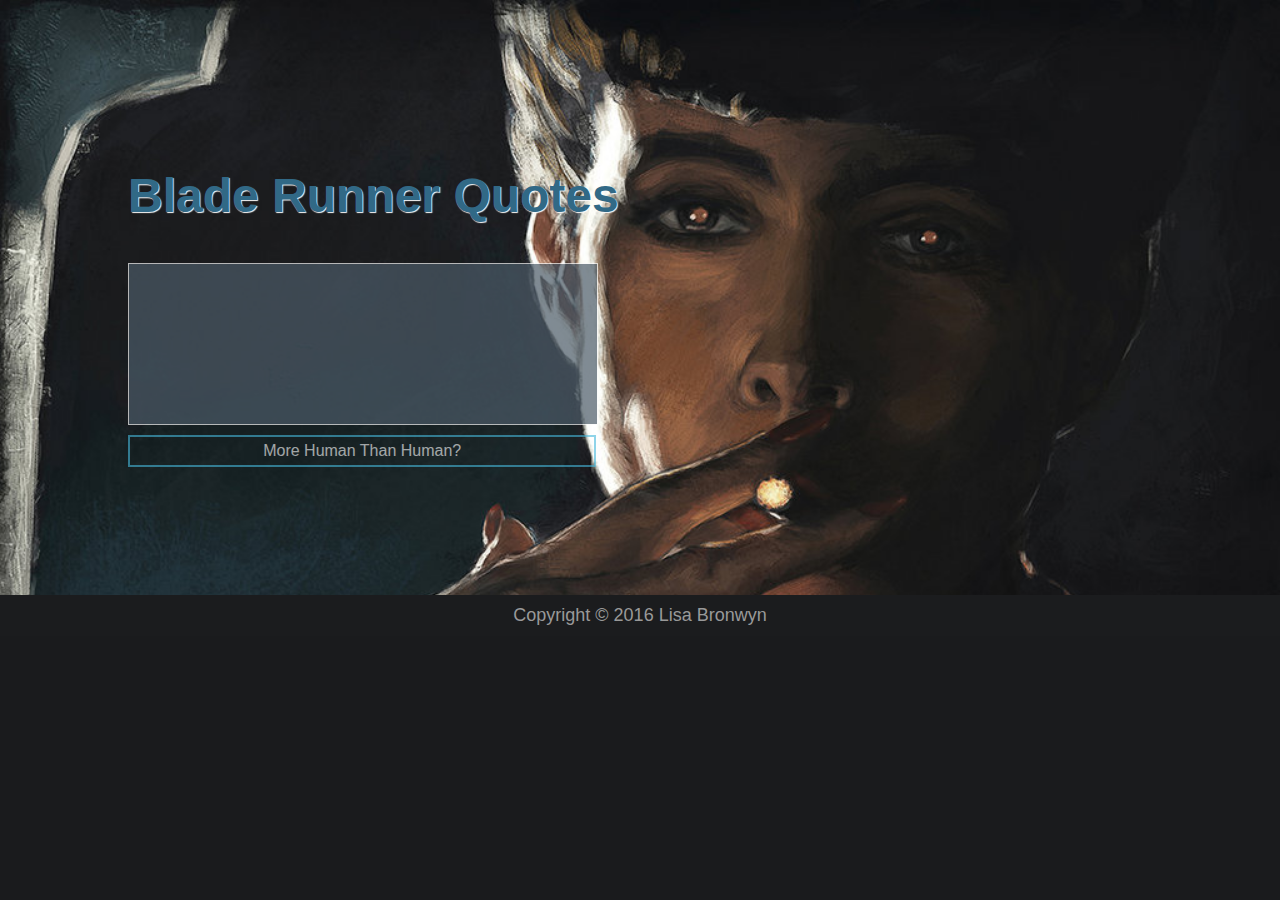
==== index.html @ eb692d40 "revised branch name" ====
<!DOCTYPE html>
<html lang="eng">

<head>
    <meta name="viewport" content="width=device-width, initial-scale=1.0, minimum-scale=1.0, maximum-scale=1.0"><meta charset="UTF-8">
    <link rel="stylesheet" href="css/style.css">
    <meta charset="UTF-8">
    <link rel="stylesheet" href="quote.css">
    <link href="https://fonts.googleapis.com/css?family=Open+Sans" rel="stylesheet">
    <link href='http://fonts.googleapis.com/css?family=Source+Sans+Pro:400,700' rel='stylesheet' type='text/css'>
    <link href='http://fonts.googleapis.com/css?family=Roboto:400,700' rel='stylesheet' type='text/css'>
    <script src="https://ajax.googleapis.com/ajax/libs/jquery/3.1.1/jquery.min.js" type="text/javascript"></script>
    <script src="js/index.js"></script>

</head>
<title>Blade Runner Quote Generator</title>
<body>

      <div class="wrapper">
        <div class="container">
            <h2>Blade Runner Quotes</h2>
            <div id="quoteContainer">
                <p></p>
                <p id="quoteGenius"></p>
            </div>
            <!--end quoteContainer-->

            <div id="buttonContainer">
                <a href="#" id="quoteButton">More Human Than Human?</a>
            </div>
            <!--end buttonContainer-->

        </div>
        <!--end container-->
      </div>
      <!-- end wrapper -->
      <div class="footer">Copyright © 2016 Lisa Bronwyn</div>



</body>

</html>
---- css/style.css ----
body {
  color: #4C5B68;
  margin: 0;
  padding: 0;
  background-color: #1A1B1D;
  text-align: center;
	font-family: 'Poppins', sans-serif;
}

.wrapper {
  background-image: url("blade-runner.jpg");
  background-position: top;
  background-repeat: no-repeat;
  background-size: cover;
  display: block;
  position: relative;
  height: 100%;
}

.container {
  padding: 10%;
  width: 50%;
  color: #46b8da;
  position: relative;
}

.container h2 {
  color: #316986;
  text-shadow: 1px 1px 1px #FAFAFA;
  position: relative;
  text-align: left;
	font-size: 3em;
}

#quoteContainer {
  width: 70%;
  background: #4C5B68;
  position: sticky;
  padding: 10px;
  text-align: center;
  height: 140px;
  opacity: 0.7;
  color: #fff;
  font-size: 1em;
	font-weight: 200;
	line-height: 2em;
	border: 1px solid #fafafa;
}

#buttonContainer {
  width: 100%;
  text-align: center;
}

#quoteButton {
  font-weight: 300;
  width: 71%;
  margin-top: 10px;
  border: 2px solid #46b8da;
  color: #fff;
  padding: 5px;
  text-decoration: none;
  opacity: 0.6;
}

#quoteButton:hover {
  cursor: default;
  background: #09c;
  color: #fff;
}

#quoteButton:active {
  cursor: pointer;
}

#quoteButton {
  position: relative;
  display: block;
  margin-top: 20px 5px 10px 5px;
}

#quoteGenius {
  font-style: italic;
  font-weight: 800;
  text-align: center;
}

.footer {
  position: relative;
  display: block;
  background-color: #1B1C1E;
  font-size: 18px;
	font-weight: 100;
  color: #999;
  text-align: center;
  padding: 10px;
  margin: 0 auto;
}


/* iPhone 6 landscape */

@media only screen and (min-device-width: 375px) // or 213.4375em or 3in or 9cm
and (max-device-width: 667px) // or 41.6875em
and (width: 667px) // or 41.6875em
and (height: 375px) // or 23.4375em
and (orientation: landscape) and (color: 8) and (device-aspect-ratio: 375/667) and (aspect-ratio: 667/375) and (device-pixel-ratio: 2) and (-webkit-min-device-pixel-ratio: 2) {}

/* iPhone 6 portrait */

@media only screen and (min-device-width: 375px) // or 213.4375em
and (max-device-width: 667px) // or 41.6875em
and (width: 375px) // or 23.4375em
and (height: 559px) // or 34.9375em
and (orientation: portrait) and (color: 8) and (device-aspect-ratio: 375/667) and (aspect-ratio: 375/559) and (device-pixel-ratio: 2) and (-webkit-min-device-pixel-ratio: 2) {}

/* iPhone 6+ */

@media only screen and (min-device-width: 414px) and (max-device-width: 736px) and (orientation: landscape) and (-webkit-min-device-pixel-ratio: 3) {}

/* iPhone 6+ portrait */

/*iPhone 5 */

@media screen and (device-aspect-ratio: 40/71) {}

/*iPads
@media only screen
and (min-device-width : 768px)
and (max-device-width : 1024px)  { /* STYLES GO HERE */}
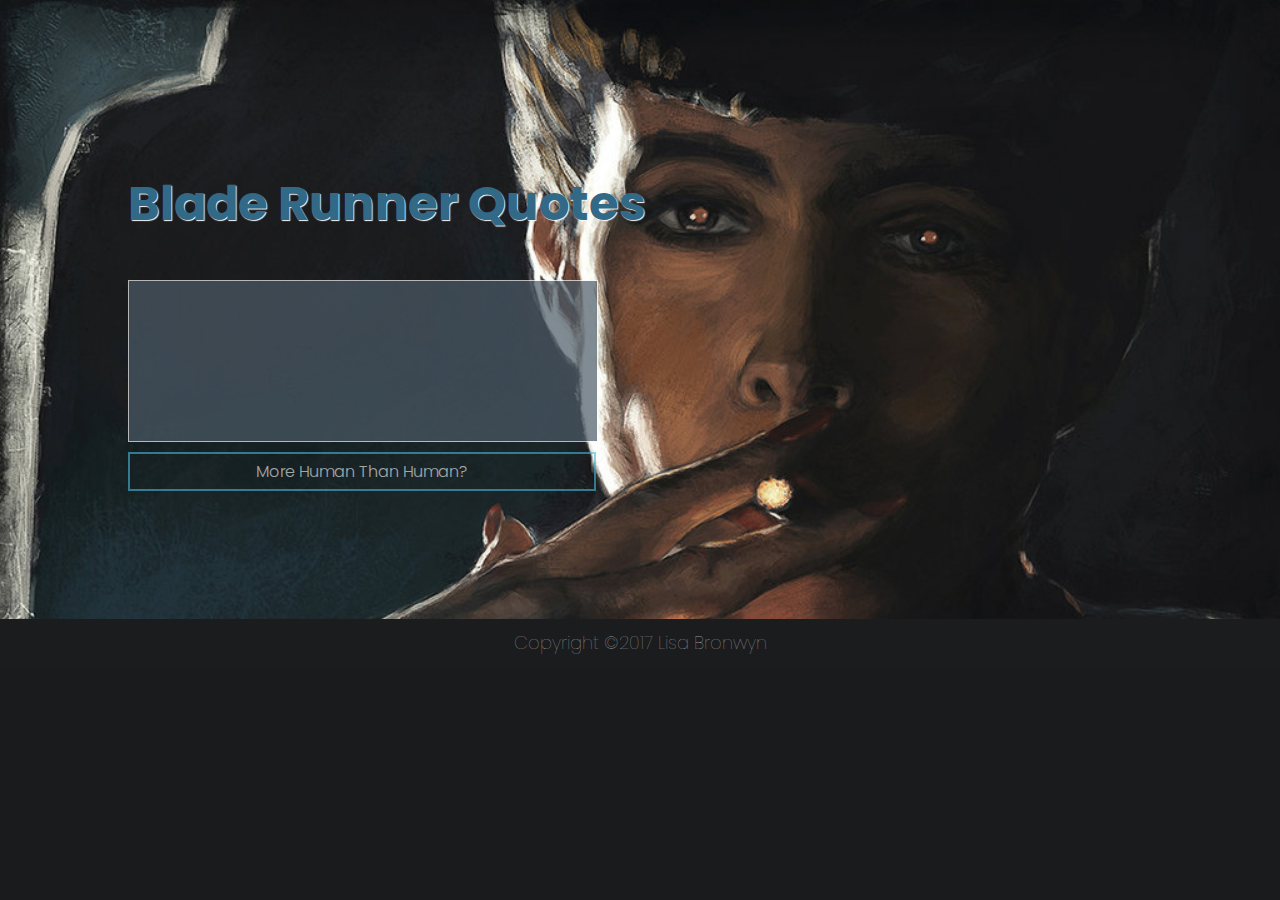
==== commit e01c15a3: "Merge pull request #2 from lisabronwyn/revisejquery" ====
--- a/index.html
+++ b/index.html
@@ -2,39 +2,39 @@
 <html lang="eng">
 
 <head>
-    <meta name="viewport" content="width=device-width, initial-scale=1.0, minimum-scale=1.0, maximum-scale=1.0"><meta charset="UTF-8">
-    <link rel="stylesheet" href="css/style.css">
-    <meta charset="UTF-8">
-    <link rel="stylesheet" href="quote.css">
-    <link href="https://fonts.googleapis.com/css?family=Open+Sans" rel="stylesheet">
-    <link href='http://fonts.googleapis.com/css?family=Source+Sans+Pro:400,700' rel='stylesheet' type='text/css'>
-    <link href='http://fonts.googleapis.com/css?family=Roboto:400,700' rel='stylesheet' type='text/css'>
-    <script src="https://ajax.googleapis.com/ajax/libs/jquery/3.1.1/jquery.min.js" type="text/javascript"></script>
-    <script src="js/index.js"></script>
+  <meta name="viewport" content="width=device-width, initial-scale=1.0, minimum-scale=1.0, maximum-scale=1.0">
+  <meta charset="UTF-8">
+  <link rel="stylesheet" href="css/style.css">
+  <meta charset="UTF-8">
+  <link rel="stylesheet" href="quote.css">
+  <link href="https://fonts.googleapis.com/css?family=Poppins:200,300,500,700" rel="stylesheet">
+  <script src="https://code.jquery.com/jquery-3.2.1.min.js" type="text/javascript"></script>
+  <script src="js/index.js"></script>
 
 </head>
 <title>Blade Runner Quote Generator</title>
+
 <body>
 
-      <div class="wrapper">
-        <div class="container">
+  <div class="wrapper">
+    <div class="container">
             <h2>Blade Runner Quotes</h2>
-            <div id="quoteContainer">
-                <p></p>
-                <p id="quoteGenius"></p>
-            </div>
-            <!--end quoteContainer-->
+      <div id="quoteContainer">
+        <p></p>
+        <p id="quoteGenius"></p>
+      </div>
+      <!--end quoteContainer-->
 
-            <div id="buttonContainer">
-                <a href="#" id="quoteButton">More Human Than Human?</a>
-            </div>
-            <!--end buttonContainer-->
+      <div id="buttonContainer">
+        <a href="#" id="quoteButton">More Human Than Human?</a>
+      </div>
+      <!--end buttonContainer-->
 
-        </div>
-        <!--end container-->
-      </div>
-      <!-- end wrapper -->
-      <div class="footer">Copyright © 2016 Lisa Bronwyn</div>
+    </div>
+    <!--end container-->
+  </div>
+  <!-- end wrapper -->
+  <div class="footer">Copyright ©2017 Lisa Bronwyn</div>
 
 
 
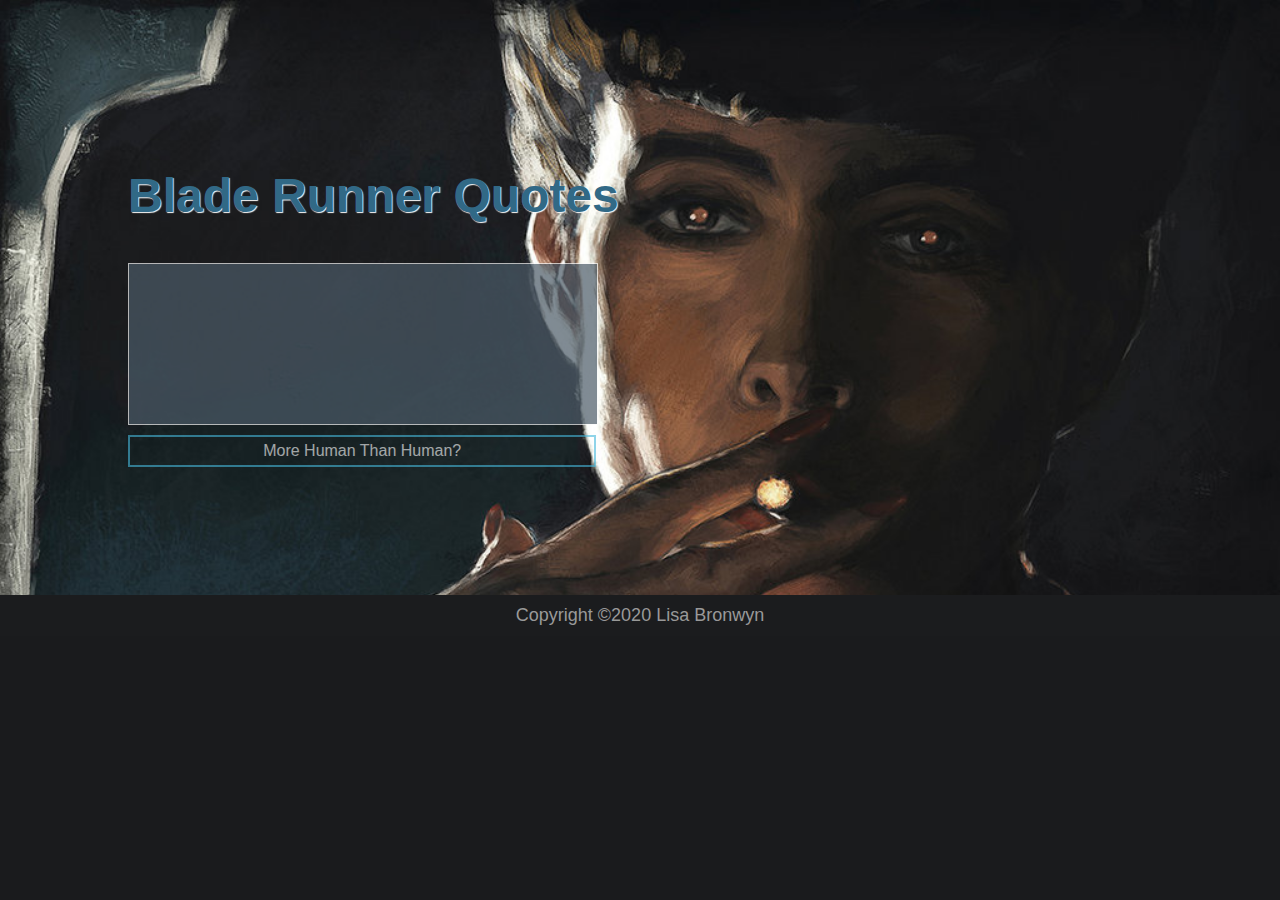
==== commit b48f25e0: "updated css and added quotes" ====
--- a/index.html
+++ b/index.html
@@ -7,7 +7,7 @@
   <link rel="stylesheet" href="css/style.css">
   <meta charset="UTF-8">
   <link rel="stylesheet" href="quote.css">
-  <link href="https://fonts.googleapis.com/css?family=Poppins:200,300,500,700" rel="stylesheet">
+  <link href="https://fonts.googleapis.com/css2?family=Source+Code+Pro&display=swap" rel="stylesheet">
   <script src="https://code.jquery.com/jquery-3.2.1.min.js" type="text/javascript"></script>
   <script src="js/index.js"></script>
 
@@ -34,7 +34,7 @@
     <!--end container-->
   </div>
   <!-- end wrapper -->
-  <div class="footer">Copyright ©2017 Lisa Bronwyn</div>
+  <div class="footer">Copyright ©2020 Lisa Bronwyn</div>
 
 
 
--- a/css/style.css
+++ b/css/style.css
@@ -4,7 +4,7 @@
   padding: 0;
   background-color: #1A1B1D;
   text-align: center;
-	font-family: 'Poppins', sans-serif;
+	font-family: 'Source Sans Pro', sans-serif;
 }
 
 .wrapper {
@@ -98,33 +98,364 @@
 }
 
 
-/* iPhone 6 landscape */
-
-@media only screen and (min-device-width: 375px) // or 213.4375em or 3in or 9cm
-and (max-device-width: 667px) // or 41.6875em
-and (width: 667px) // or 41.6875em
-and (height: 375px) // or 23.4375em
-and (orientation: landscape) and (color: 8) and (device-aspect-ratio: 375/667) and (aspect-ratio: 667/375) and (device-pixel-ratio: 2) and (-webkit-min-device-pixel-ratio: 2) {}
-
-/* iPhone 6 portrait */
-
-@media only screen and (min-device-width: 375px) // or 213.4375em
-and (max-device-width: 667px) // or 41.6875em
-and (width: 375px) // or 23.4375em
-and (height: 559px) // or 34.9375em
-and (orientation: portrait) and (color: 8) and (device-aspect-ratio: 375/667) and (aspect-ratio: 375/559) and (device-pixel-ratio: 2) and (-webkit-min-device-pixel-ratio: 2) {}
-
-/* iPhone 6+ */
-
-@media only screen and (min-device-width: 414px) and (max-device-width: 736px) and (orientation: landscape) and (-webkit-min-device-pixel-ratio: 3) {}
-
-/* iPhone 6+ portrait */
-
-/*iPhone 5 */
-
-@media screen and (device-aspect-ratio: 40/71) {}
-
-/*iPads
-@media only screen
-and (min-device-width : 768px)
-and (max-device-width : 1024px)  { /* STYLES GO HERE */}
+/* ----------- iPhone 5, 5S, 5C and 5SE ----------- */
+
+/* Portrait and Landscape */
+@media only screen
+  and (min-device-width: 320px)
+  and (max-device-width: 568px)
+  and (-webkit-min-device-pixel-ratio: 2) {
+
+}
+
+/* Portrait */
+@media only screen
+  and (min-device-width: 320px)
+  and (max-device-width: 568px)
+  and (-webkit-min-device-pixel-ratio: 2)
+  and (orientation: portrait) {
+}
+
+/* Landscape */
+@media only screen
+  and (min-device-width: 320px)
+  and (max-device-width: 568px)
+  and (-webkit-min-device-pixel-ratio: 2)
+  and (orientation: landscape) {
+
+}
+
+/* ----------- iPhone 6, 6S, 7 and 8 ----------- */
+
+/* Portrait and Landscape */
+@media only screen
+  and (min-device-width: 375px)
+  and (max-device-width: 667px)
+  and (-webkit-min-device-pixel-ratio: 2) {
+
+}
+
+/* Portrait */
+@media only screen
+  and (min-device-width: 375px)
+  and (max-device-width: 667px)
+  and (-webkit-min-device-pixel-ratio: 2)
+  and (orientation: portrait) {
+
+}
+
+/* Landscape */
+@media only screen
+  and (min-device-width: 375px)
+  and (max-device-width: 667px)
+  and (-webkit-min-device-pixel-ratio: 2)
+  and (orientation: landscape) {
+
+}
+
+/* ----------- iPhone 6+, 7+ and 8+ ----------- */
+
+/* Portrait and Landscape */
+@media only screen
+  and (min-device-width: 414px)
+  and (max-device-width: 736px)
+  and (-webkit-min-device-pixel-ratio: 3) {
+
+}
+
+/* Portrait */
+@media only screen
+  and (min-device-width: 414px)
+  and (max-device-width: 736px)
+  and (-webkit-min-device-pixel-ratio: 3)
+  and (orientation: portrait) {
+
+}
+
+/* Landscape */
+@media only screen
+  and (min-device-width: 414px)
+  and (max-device-width: 736px)
+  and (-webkit-min-device-pixel-ratio: 3)
+  and (orientation: landscape) {
+
+}
+
+/* ----------- iPhone X ----------- */
+
+/* Portrait and Landscape */
+@media only screen
+  and (min-device-width: 375px)
+  and (max-device-width: 812px)
+  and (-webkit-min-device-pixel-ratio: 3) {
+
+}
+
+/* Portrait */
+@media only screen
+  and (min-device-width: 375px)
+  and (max-device-width: 812px)
+  and (-webkit-min-device-pixel-ratio: 3)
+  and (orientation: portrait) {
+
+}
+
+/* Landscape */
+@media only screen
+  and (min-device-width: 375px)
+  and (max-device-width: 812px)
+  and (-webkit-min-device-pixel-ratio: 3)
+  and (orientation: landscape) {
+
+}
+
+Skip to main content
+CSS-Tricks
+Articles
+Videos
+Almanac
+Newsletter
+Guides
+Books
+Account
+Search for:
+e.g. flexbox
+Search
+Guide
+Media Queries for Standard Devices
+Last Updated
+Jun 17, 2020
+This page lists a ton of different devices and media queries that would specifically target that device. That’s probably not generally a great practice, but it is helpful to know what the dimensions for all these devices are in a CSS context.
+
+If you think responsive’s simple, I feel bad for you son. We got 99 viewports, but the iPhone’s just one.
+—Josh Brewer, March 10, 2010
+
+A major component of responsive design is creating the right experience for the right device. With a gazillion different devices on the market, this can be a tall task. We’ve rounded up media queries that can be used to target designs for many standard and popular devices that is certainly worth a read.
+
+If you’re looking for a comprehensive list of media queries, this repository is a good resource.
+
+If you’re reaction to this is: you should never base your breakpoints on devices!! You have a good point. Justin Avery has a nice post on the possible pitfalls of using device-specific breakpoints. Choosing breakpoints based on your design and not specific devices is a smart way to go. But sometimes you just need a little help getting one particular situation under control.
+
+Phones and Handhelds
+iPhones
+/* ----------- iPhone 4 and 4S ----------- */
+
+/* Portrait and Landscape */
+@media only screen
+  and (min-device-width: 320px)
+  and (max-device-width: 480px)
+  and (-webkit-min-device-pixel-ratio: 2) {
+
+}
+
+/* Portrait */
+@media only screen
+  and (min-device-width: 320px)
+  and (max-device-width: 480px)
+  and (-webkit-min-device-pixel-ratio: 2)
+  and (orientation: portrait) {
+}
+
+/* Landscape */
+@media only screen
+  and (min-device-width: 320px)
+  and (max-device-width: 480px)
+  and (-webkit-min-device-pixel-ratio: 2)
+  and (orientation: landscape) {
+
+}
+
+/* ----------- iPhone 5, 5S, 5C and 5SE ----------- */
+
+/* Portrait and Landscape */
+@media only screen
+  and (min-device-width: 320px)
+  and (max-device-width: 568px)
+  and (-webkit-min-device-pixel-ratio: 2) {
+
+}
+
+/* Portrait */
+@media only screen
+  and (min-device-width: 320px)
+  and (max-device-width: 568px)
+  and (-webkit-min-device-pixel-ratio: 2)
+  and (orientation: portrait) {
+}
+
+/* Landscape */
+@media only screen
+  and (min-device-width: 320px)
+  and (max-device-width: 568px)
+  and (-webkit-min-device-pixel-ratio: 2)
+  and (orientation: landscape) {
+
+}
+
+/* ----------- iPhone 6, 6S, 7 and 8 ----------- */
+
+/* Portrait and Landscape */
+@media only screen
+  and (min-device-width: 375px)
+  and (max-device-width: 667px)
+  and (-webkit-min-device-pixel-ratio: 2) {
+
+}
+
+/* Portrait */
+@media only screen
+  and (min-device-width: 375px)
+  and (max-device-width: 667px)
+  and (-webkit-min-device-pixel-ratio: 2)
+  and (orientation: portrait) {
+
+}
+
+/* Landscape */
+@media only screen
+  and (min-device-width: 375px)
+  and (max-device-width: 667px)
+  and (-webkit-min-device-pixel-ratio: 2)
+  and (orientation: landscape) {
+
+}
+
+/* ----------- iPhone 6+, 7+ and 8+ ----------- */
+
+/* Portrait and Landscape */
+@media only screen
+  and (min-device-width: 414px)
+  and (max-device-width: 736px)
+  and (-webkit-min-device-pixel-ratio: 3) {
+
+}
+
+/* Portrait */
+@media only screen
+  and (min-device-width: 414px)
+  and (max-device-width: 736px)
+  and (-webkit-min-device-pixel-ratio: 3)
+  and (orientation: portrait) {
+
+}
+
+/* Landscape */
+@media only screen
+  and (min-device-width: 414px)
+  and (max-device-width: 736px)
+  and (-webkit-min-device-pixel-ratio: 3)
+  and (orientation: landscape) {
+
+}
+
+/* ----------- iPhone X ----------- */
+
+/* Portrait and Landscape */
+@media only screen
+  and (min-device-width: 375px)
+  and (max-device-width: 812px)
+  and (-webkit-min-device-pixel-ratio: 3) {
+
+}
+
+/* Portrait */
+@media only screen
+  and (min-device-width: 375px)
+  and (max-device-width: 812px)
+  and (-webkit-min-device-pixel-ratio: 3)
+  and (orientation: portrait) {
+
+}
+
+/* Landscape */
+@media only screen
+  and (min-device-width: 375px)
+  and (max-device-width: 812px)
+  and (-webkit-min-device-pixel-ratio: 3)
+  and (orientation: landscape) {
+
+}
+Galaxy Phones
+/* ----------- Galaxy S3 ----------- */
+
+/* Portrait and Landscape */
+@media screen
+  and (device-width: 360px)
+  and (device-height: 640px)
+  and (-webkit-device-pixel-ratio: 2) {
+
+}
+
+/* Portrait */
+@media screen
+  and (device-width: 320px)
+  and (device-height: 640px)
+  and (-webkit-device-pixel-ratio: 2)
+  and (orientation: portrait) {
+
+}
+
+/* Landscape */
+@media screen
+  and (device-width: 320px)
+  and (device-height: 640px)
+  and (-webkit-device-pixel-ratio: 2)
+  and (orientation: landscape) {
+
+}
+
+/* ----------- Galaxy S4, S5 and Note 3 ----------- */
+
+/* Portrait and Landscape */
+@media screen
+  and (device-width: 320px)
+  and (device-height: 640px)
+  and (-webkit-device-pixel-ratio: 3) {
+
+}
+
+/* Portrait */
+@media screen
+  and (device-width: 320px)
+  and (device-height: 640px)
+  and (-webkit-device-pixel-ratio: 3)
+  and (orientation: portrait) {
+
+}
+
+/* Landscape */
+@media screen
+  and (device-width: 320px)
+  and (device-height: 640px)
+  and (-webkit-device-pixel-ratio: 3)
+  and (orientation: landscape) {
+
+}
+
+/* ----------- Galaxy S6 ----------- */
+
+/* Portrait and Landscape */
+@media screen
+  and (device-width: 360px)
+  and (device-height: 640px)
+  and (-webkit-device-pixel-ratio: 4) {
+
+}
+
+/* Portrait */
+@media screen
+  and (device-width: 360px)
+  and (device-height: 640px)
+  and (-webkit-device-pixel-ratio: 4)
+  and (orientation: portrait) {
+
+}
+
+/* Landscape */
+@media screen
+  and (device-width: 360px)
+  and (device-height: 640px)
+  and (-webkit-device-pixel-ratio: 4)
+  and (orientation: landscape) {
+
+}
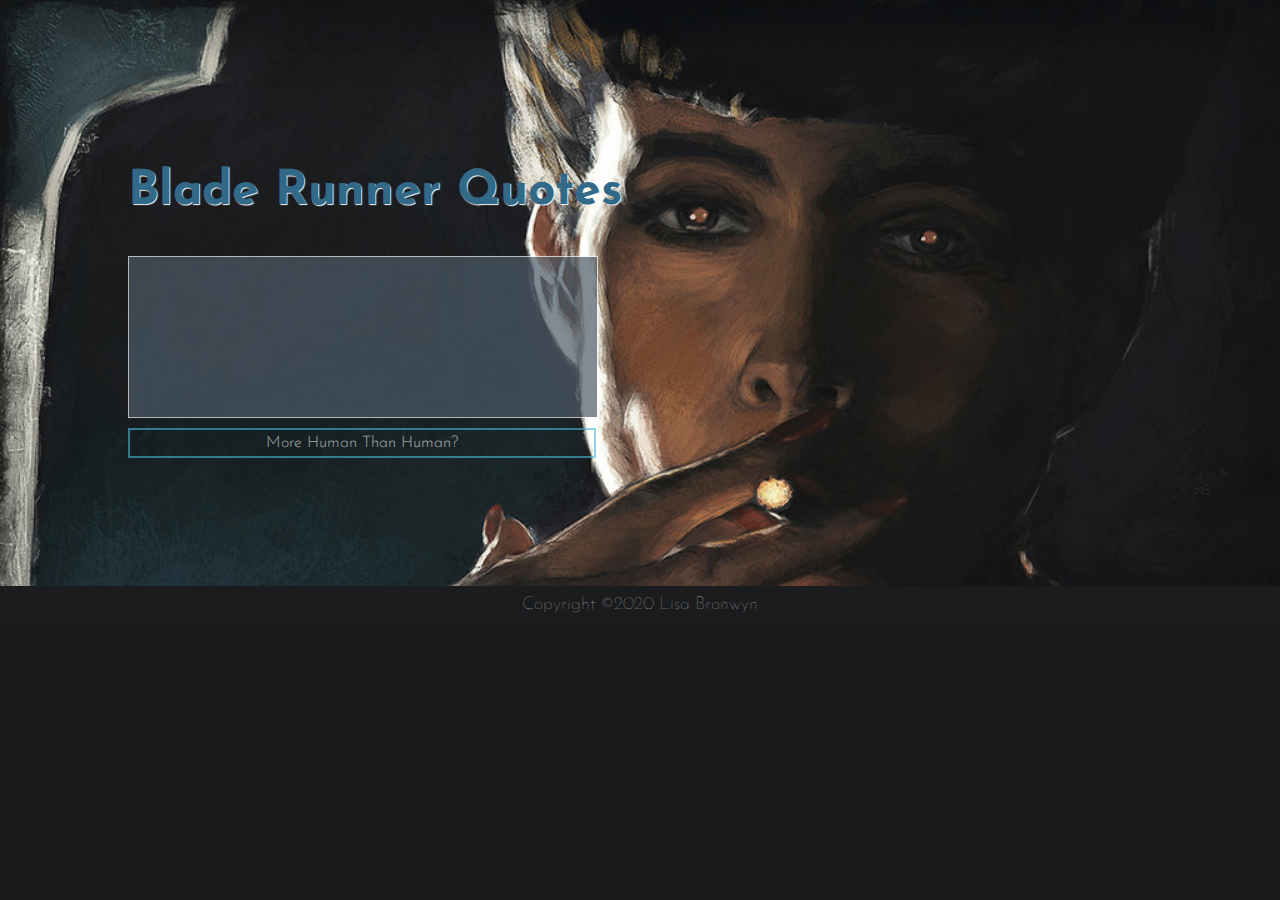
==== commit 2a5f466b: "fixed quote error" ====
--- a/index.html
+++ b/index.html
@@ -7,7 +7,7 @@
   <link rel="stylesheet" href="css/style.css">
   <meta charset="UTF-8">
   <link rel="stylesheet" href="quote.css">
-  <link href="https://fonts.googleapis.com/css2?family=Source+Code+Pro&display=swap" rel="stylesheet">
+<link href="https://fonts.googleapis.com/css2?family=Josefin+Sans&display=swap" rel="stylesheet">
   <script src="https://code.jquery.com/jquery-3.2.1.min.js" type="text/javascript"></script>
   <script src="js/index.js"></script>
 
--- a/css/style.css
+++ b/css/style.css
@@ -4,7 +4,7 @@
   padding: 0;
   background-color: #1A1B1D;
   text-align: center;
-	font-family: 'Source Sans Pro', sans-serif;
+	font-family: 'Josefin Sans', sans-serif;
 }
 
 .wrapper {
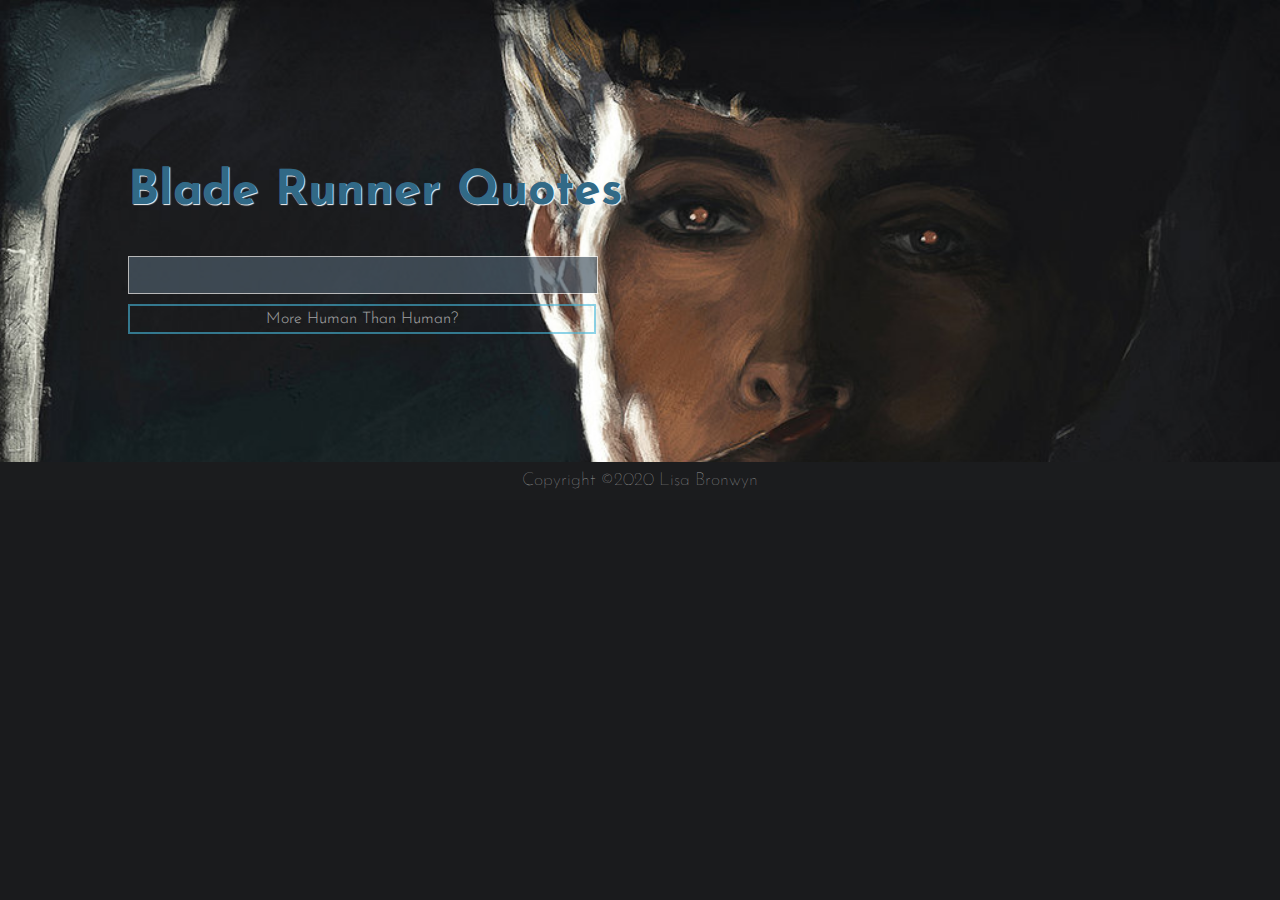
==== commit 77c14be7: "fixed quote error" ====
--- a/index.html
+++ b/index.html
@@ -2,7 +2,8 @@
 <html lang="eng">
 
 <head>
-  <meta name="viewport" content="width=device-width, initial-scale=1.0, minimum-scale=1.0, maximum-scale=1.0">
+
+  <meta name="viewport" content="width=device-width, initial-scale=1.0">
   <meta charset="UTF-8">
   <link rel="stylesheet" href="css/style.css">
   <meta charset="UTF-8">
--- a/css/style.css
+++ b/css/style.css
@@ -38,7 +38,7 @@
   position: sticky;
   padding: 10px;
   text-align: center;
-  height: 140px;
+  height: 20%;
   opacity: 0.7;
   color: #fff;
   font-size: 1em;
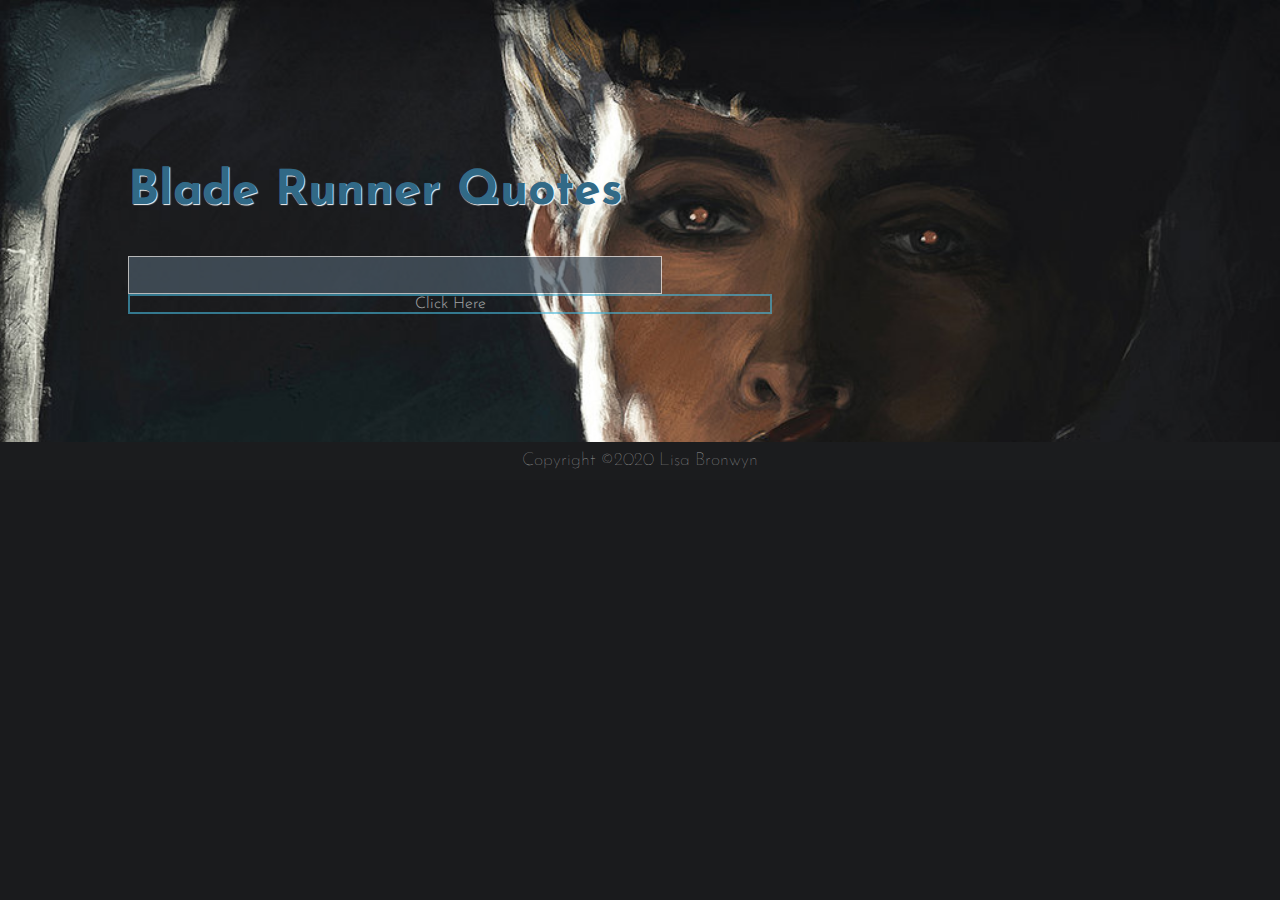
==== commit 693f2b32: "fixed quote error" ====
--- a/index.html
+++ b/index.html
@@ -27,7 +27,7 @@
       <!--end quoteContainer-->
 
       <div id="buttonContainer">
-        <a href="#" id="quoteButton">More Human Than Human?</a>
+        <a href="#" id="quoteButton">Click Here</a>
       </div>
       <!--end buttonContainer-->
 
--- a/css/style.css
+++ b/css/style.css
@@ -33,7 +33,7 @@
 }
 
 #quoteContainer {
-  width: 70%;
+  width: 80%;
   background: #4C5B68;
   position: sticky;
   padding: 10px;
@@ -54,11 +54,9 @@
 
 #quoteButton {
   font-weight: 300;
-  width: 71%;
-  margin-top: 10px;
+  width: 100%;
   border: 2px solid #46b8da;
   color: #fff;
-  padding: 5px;
   text-decoration: none;
   opacity: 0.6;
 }
@@ -74,9 +72,8 @@
 }
 
 #quoteButton {
-  position: relative;
-  display: block;
-  margin-top: 20px 5px 10px 5px;
+  position: static;
+  display: inherit;
 }
 
 #quoteGenius {
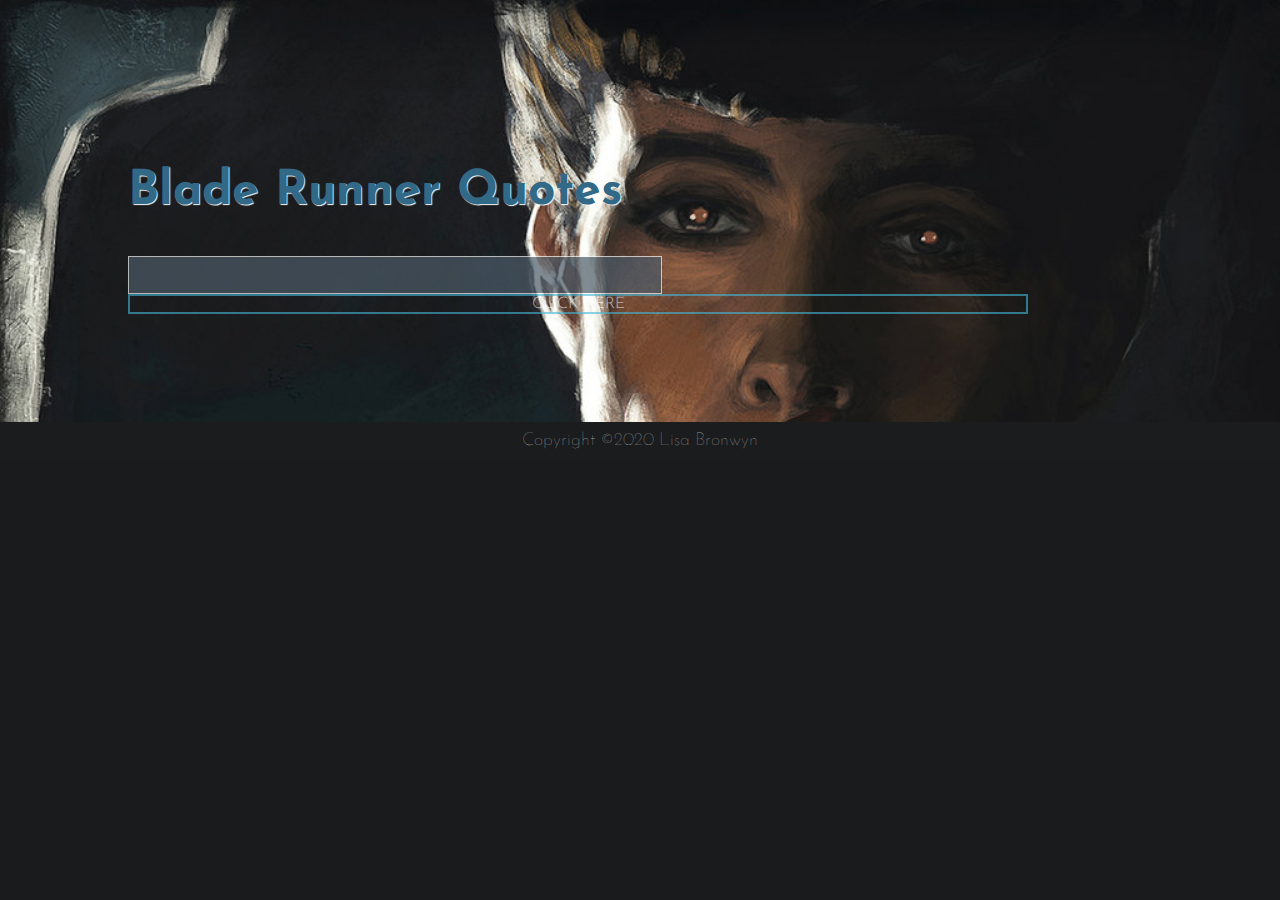
==== commit e236d4e0: "fixed quote error" ====
--- a/index.html
+++ b/index.html
@@ -27,7 +27,7 @@
       <!--end quoteContainer-->
 
       <div id="buttonContainer">
-        <a href="#" id="quoteButton">Click Here</a>
+        <a href="#" id="quoteButton">CLICK HERE</a>
       </div>
       <!--end buttonContainer-->
 
--- a/css/style.css
+++ b/css/style.css
@@ -55,10 +55,12 @@
 #quoteButton {
   font-weight: 300;
   width: 100%;
+  text-align: center;
   border: 2px solid #46b8da;
   color: #fff;
   text-decoration: none;
   opacity: 0.6;
+  padding-top; 10%;
 }
 
 #quoteButton:hover {
@@ -72,8 +74,8 @@
 }
 
 #quoteButton {
-  position: static;
-  display: inherit;
+  position: absolute;
+  display: block;
 }
 
 #quoteGenius {
